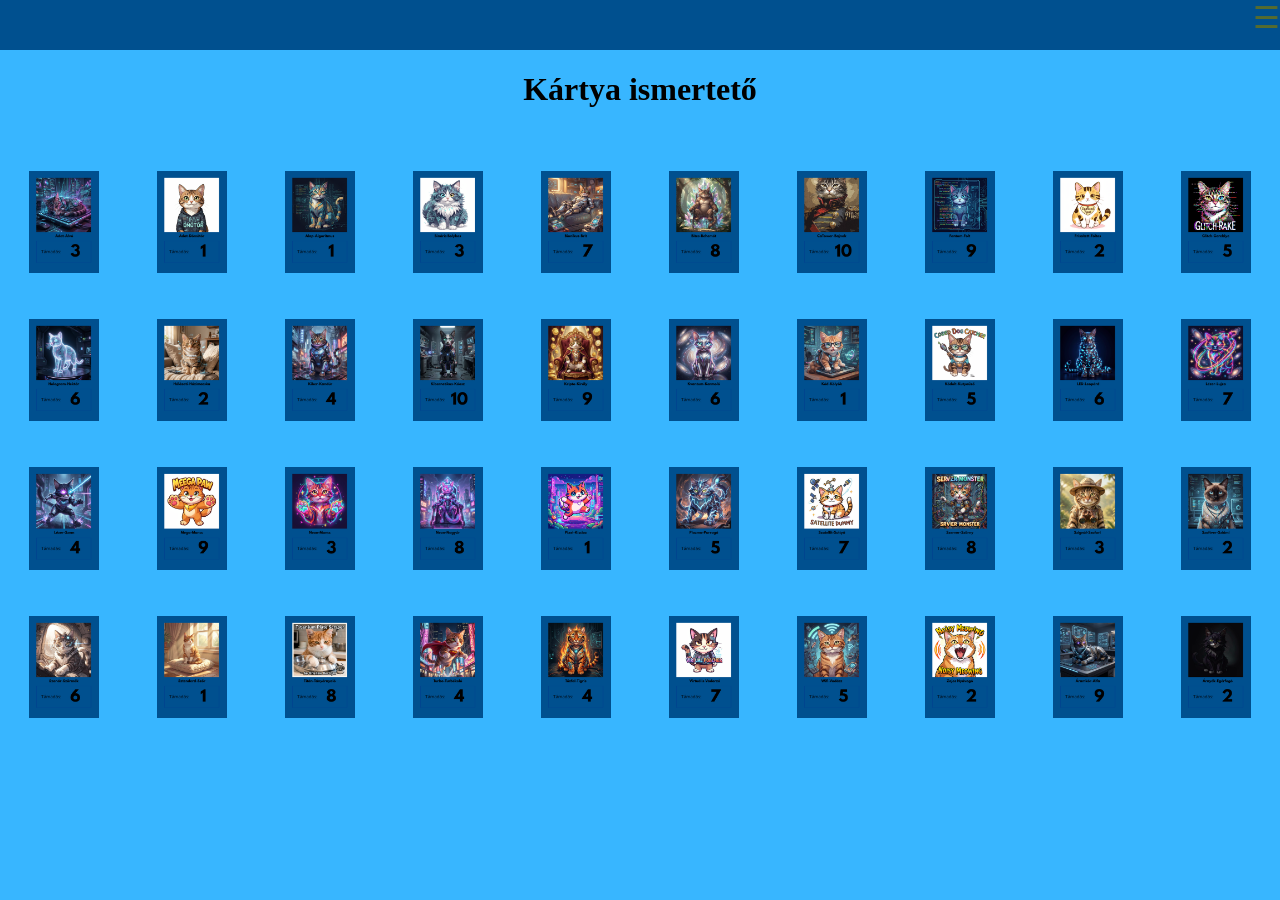
==== kartyaismerteto.html @ f1332776 "tu" ====
<!DOCTYPE html>
<html lang="hu">

<head>
    <meta charset="UTF-8">
    <meta name="viewport" content="width=device-width, initial-scale=1.0">
    <title>CaTower</title>
    <link rel="stylesheet" href="kartya.css">
    <link rel="stylesheet" href="ismert.css">
</head>

<body>
    <nav>

        <div class="grid-2">
            <img src="" alt="">

            <span style="font-size:30px;cursor:pointer" onclick="openNav()">&#9776; </span>


        </div>
        <div id="mySidenav" class="sidenav">
            <a href="javascript:void(0)" class="closebtn" onclick="closeNav()">&times;</a>
            <a href="kartyaweb.html">Szabályzat</a>
            <a href="kartyaJ.php" target="_blank" class="menu-gomb">Játék</a>
            <a href="keszitok.html">Készítők</a>
        </div>



    </nav>

    <script>
        function openNav() {
            document.getElementById("mySidenav").style.width = "250px";
        }

        function closeNav() {
            document.getElementById("mySidenav").style.width = "0";
        }
    </script>

    <h1>Kártya ismertető</h1>

<table>

<tr>
    <td>
        <img class="kep" width="55%" src="./kepek/Adat-Alvó.png" alt="">
    </td>
    <td>
        <img class="kep" width="55%" src="./kepek/Adat-Dömötör.png" alt="">
    </td>
    <td>
        <img class="kep" width="55%" src="./kepek/Alap-Algoritmus.png" alt="">
    </td>
    <td>
        <img class="kep" width="55%" src="./kepek/Bináris Bolyhos.png" alt="">
    </td>
    <td>
        <img class="kep" width="55%" src="./kepek/Bionikus-Brit.png" alt="">
    </td>
    <td>
        <img class="kep" width="55%" src="./kepek/Bites-Behemót.png" alt="">
    </td>
    <td>
        <img class="kep" width="55%" src="./kepek/CaTower-Bajnok.png" alt="">
    </td>
    <td>
        <img class="kep" width="55%" src="./kepek/Fantom-Folt.png" alt="">
    </td>
    <td>
        <img class="kep" width="55%" src="./kepek/Frissített-Foltos.png" alt="">
    </td>
    <td>
        <img class="kep" width="55%" src="./kepek/Glitch-Gereblye.png" alt="">
    </td>
</tr>
<tr>
    <td>
        <img class="kep" width="55%" src="./kepek/Hologram-Hektór.png" alt="">
    </td>
    <td>
        <img class="kep" width="55%" src="./kepek/Hálózati-Házimacska.png" alt="">
    </td>
    <td>
        <img class="kep" width="55%" src="./kepek/Kiber-Kandúr.png" alt="">
    </td>
    <td>
        <img class="kep" width="55%" src="./kepek/Kibernetikus-Káosz.png" alt="">
    </td>
    <td>
        <img class="kep" width="55%" src="./kepek/Kripto-Király.png" alt="">
    </td>
    <td>
        <img class="kep" width="55%" src="./kepek/Kvantum-Karmoló.png" alt="">
    </td>
    <td>
        <img class="kep" width="55%" src="./kepek/Kód-Kölyök.png" alt="">
    </td>
    <td>
        <img class="kep" width="55%" src="./kepek/Kódolt-Kutyaűző.png" alt="">
    </td>
    <td>
        <img class="kep" width="55%" src="./kepek/LED-Leopárd.png" alt="">
    </td>
    <td>
        <img class="kep" width="55%" src="./kepek/Lézer-Lujza.png" alt="">
    </td>
</tr>
<tr>
    <td>
        <img class="kep" width="55%" src="./kepek/Lézer-Szem.png" alt="">
    </td>
    <td>
        <img class="kep" width="55%" src="./kepek/Mega-Mancs.png" alt="">
    </td>
    <td>
        <img class="kep" width="55%" src="./kepek/Neon-Mancs.png" alt="">
    </td>
    <td>
        <img class="kep" width="55%" src="./kepek/Neon-Nagyúr.png" alt="">
    </td>
    <td>
        <img class="kep" width="55%" src="./kepek/Pixel-Kiscica.png" alt="">
    </td>
    <td>
        <img class="kep" width="55%" src="./kepek/Plazma-Purrogó.png" alt="">
    </td>
    <td>
        <img class="kep" width="55%" src="./kepek/Szatellit-Suttyó .png" alt="">
    </td>
    <td>
        <img class="kep" width="55%" src="./kepek/Szerver-Szörny.png" alt="">
    </td>
    <td>
        <img class="kep" width="55%" src="./kepek/Szignál-Szafari .png" alt="">
    </td>
    <td>
        <img class="kep" width="55%" src="./kepek/Szoftver-Sziámi.png" alt="">
    </td>
</tr>
<tr>
    <td>
        <img class="kep" width="55%" src="./kepek/Szonár-Szőrmók.png" alt="">
    </td>
    <td>
        <img class="kep" width="55%" src="./kepek/Sztenderd-Szőr.png" alt="">
    </td>
    <td>
        <img class="kep" width="55%" src="./kepek/Titán-Tányérnyaló.png" alt="">
    </td>
    <td>
        <img class="kep" width="55%" src="./kepek/Turbo-Turbékoló.png" alt="">
    </td>
    <td>
        <img class="kep" width="55%" src="./kepek/Tűzfal-Tigris.png" alt="">
    </td>
    <td>
        <img class="kep" width="55%" src="./kepek/Virtuális-Vadorzó.png" alt="">
    </td>
    <td>
        <img class="kep" width="55%" src="./kepek/Wifi-Vadász.png" alt="">
    </td>
    <td>
        <img class="kep" width="55%" src="./kepek/Zajos Nyávogó.png" alt="">
    </td>
    <td>
        <img class="kep" width="55%" src="./kepek/Áramkör-Alfa.png" alt="">
    </td>
    <td>
        <img class="kep" width="55%" src="./kepek/Árnyék-Egérfogó.png" alt="">
    </td>
</tr>
</table>


</body>

</html>
---- kartya.css ----
body {
  background-color: #38b6ff;
  text-align: center;
  margin: 0px;
}
nav {
  text-align: center;
  color: rgb(255, 255, 255);
}
nav {
  background-color: #00508f;
  height: 50px;
  padding: none;
  color: darkolivegreen;
  margin: none;
}

.nav-container {
  display: flex;
  justify-content: center;
  align-items: center;
  gap: 30px;
}

nav a {
  color: white;
  text-decoration: none;
  font-weight: bold;
  padding: 10px 20px;
  transition: 0.3s;
}

nav a:hover {
  background-color: #00508f;
  color: lightblue;
}
.sidenav {
  height: 100%;
  width: 0;
  position: fixed;
  z-index: 1;
  top: 0;
  right: 0;
  background-color: #00508f;
  overflow-x: hidden;
  transition: 0.5s;
  padding-top: 60px;
}

.sidenav a {
  padding: 8px 8px 8px 32px;
  text-decoration: none;
  font-size: 25px;
  color: #818181;
  display: block;
  transition: 0.3s;
}

.sidenav a:hover {
  color: #f1f1f1;
}

.sidenav .closebtn {
  position: absolute;
  top: 0;
  right: 25px;
  font-size: 36px;
  margin-left: 50px;
}

@media screen and (max-height: 450px) {
  .sidenav {
    padding-top: 15px;
  }
  .sidenav a {
    font-size: 18px;
  }
}
.grid-2 {
  display: grid;
  grid-template-columns: repeat(2, 1fr);
}
span {
  text-align: right;
}

.asztal {
  text-align: center;
  font-family: sans-serif;
  background: #38b6ff;
  color: white;
}

.kartya {
  display: inline-block;
  width: 120px;
  height: 170px;
  border: 2px solid #00ffcc;
  border-radius: 10px;
  background-size: cover;
  background-position: center;
  background-repeat: no-repeat;
}
.leforditott {
  background: #333;
  color: white;
}

.kartya-blokk {
  display: inline-block;
  margin: 15px;
  vertical-align: top;
}
.info {
  color: #ffff00;
  font-weight: bold;
  margin: 20px;
}
button {
  background: #00ffcc;
  border: none;
  padding: 5px 15px;
  cursor: pointer;
  font-weight: bold;
}
#szoveg{
  font-size: 18px;
  text-align: left;
}
h2{
  text-align: left;
}
---- ismert.css ----
body {
    background-color: #38b6ff;
    text-align: center;
    margin: 0px;
}

table{
    border: none;
    border-collapse: separate;
    border-spacing: 0px 40px;
}

.kep:hover{
    transform: scale(1.6);
    transition: 0.3s;
}
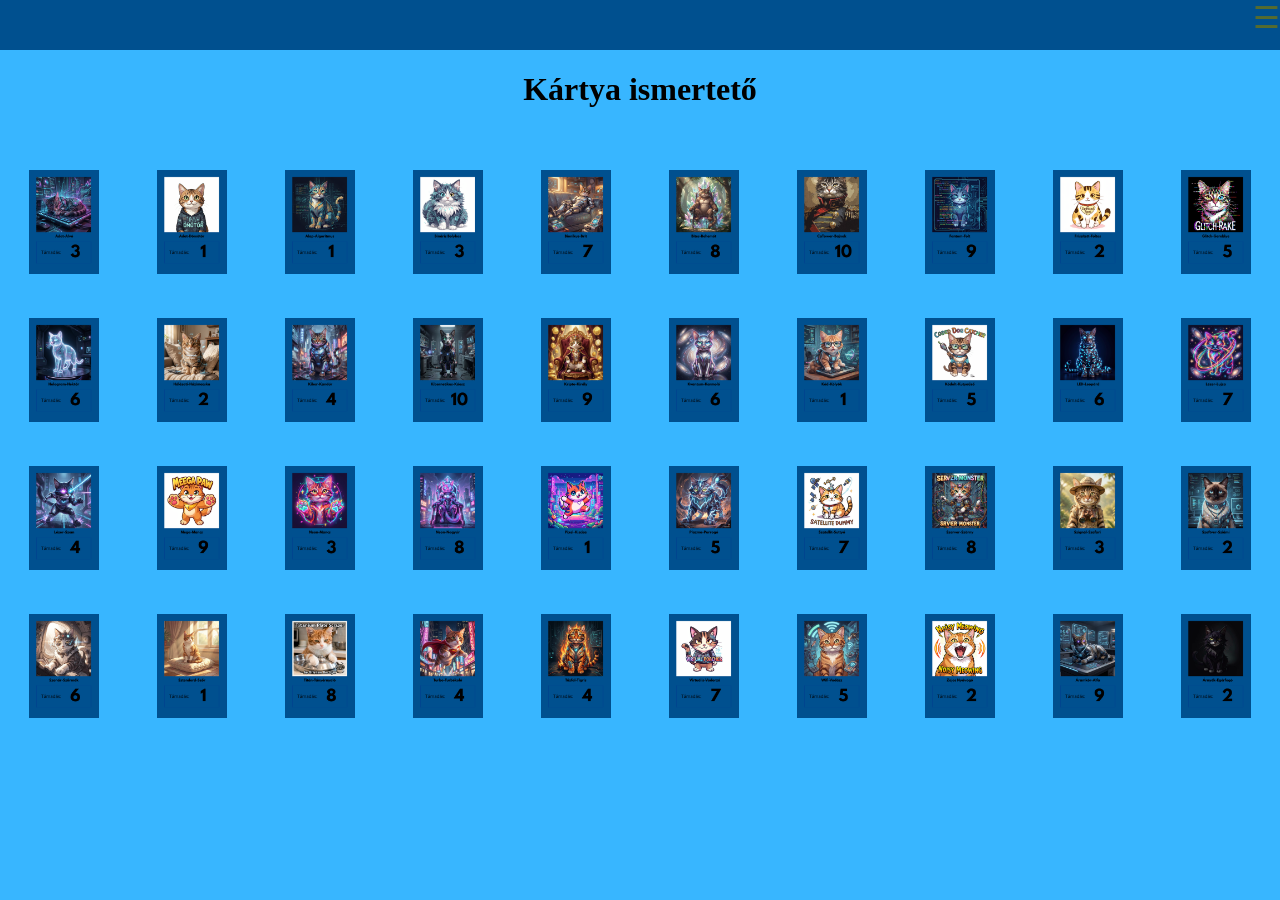
==== commit 6e6ec6bb: "ert" ====
--- a/kartyaismerteto.html
+++ b/kartyaismerteto.html
@@ -41,7 +41,6 @@
     </script>
 
     <h1>Kártya ismertető</h1>
-
 <table>
 
 <tr>
--- a/kartya.css
+++ b/kartya.css
@@ -95,7 +95,7 @@
   display: inline-block;
   width: 120px;
   height: 170px;
-  border: 2px solid #00ffcc;
+  border: 2px solid #052e46;
   border-radius: 10px;
   background-size: cover;
   background-position: center;
@@ -112,12 +112,12 @@
   vertical-align: top;
 }
 .info {
-  color: #ffff00;
+  color: #e7e79c;
   font-weight: bold;
   margin: 20px;
 }
 button {
-  background: #00ffcc;
+  background: #075a8a;
   border: none;
   padding: 5px 15px;
   cursor: pointer;
@@ -129,4 +129,9 @@
 }
 h2{
   text-align: left;
+}
+.vissza{
+  text-decoration: none;  
+  color: #54a6d6;
+  background-color: #052e46;
 }
--- a/ismert.css
+++ b/ismert.css
@@ -5,12 +5,19 @@
 }
 
 table{
-    border: none;
+    margin-left: auto;
+    margin-right: auto;
     border-collapse: separate;
     border-spacing: 0px 40px;
 }
 
 .kep:hover{
-    transform: scale(1.6);
+    transform: scale(1.8);
     transition: 0.3s;
+    position: relative;
+    z-index: 10;
+}
+td{
+    padding: 0px;
+    margin: 0px;
 }
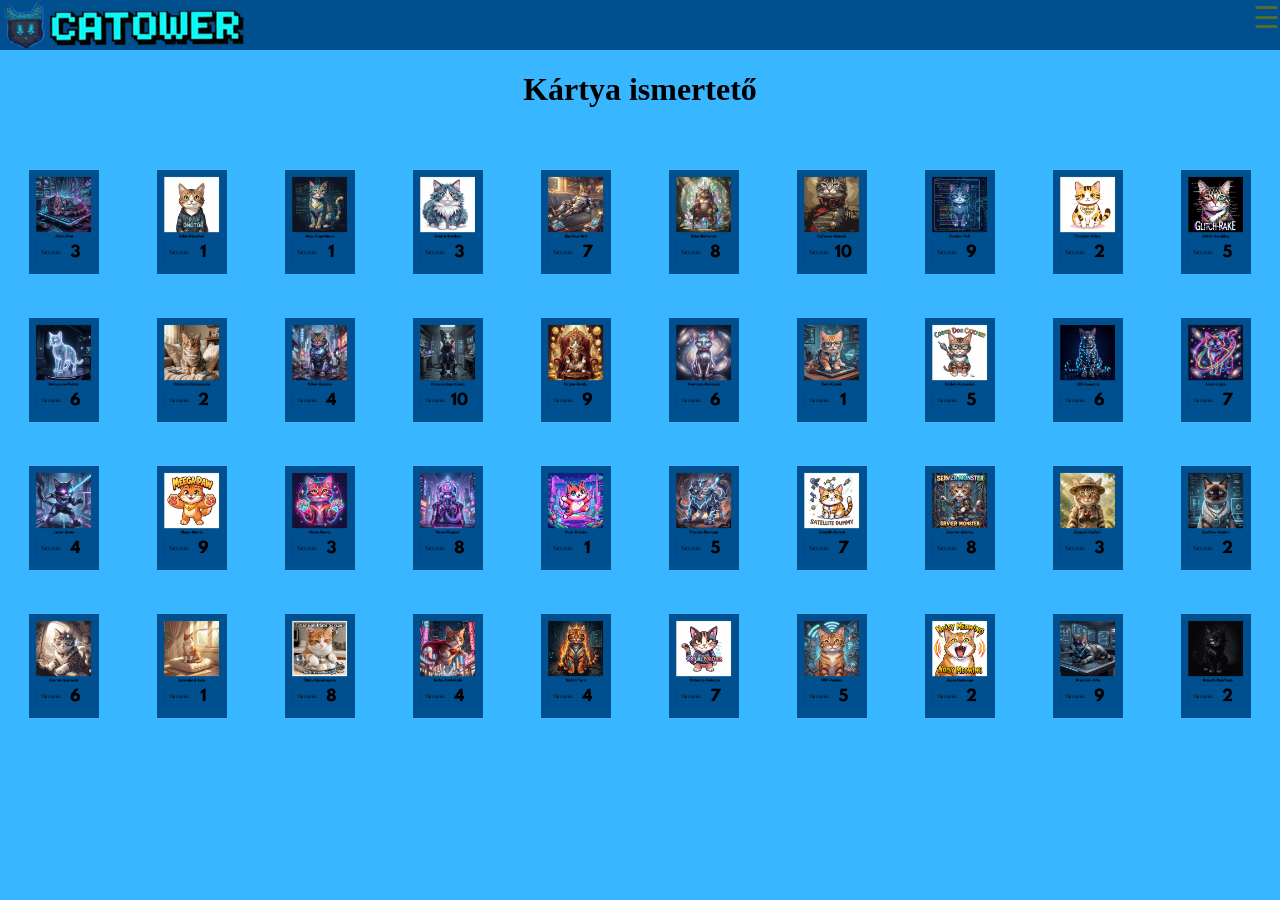
==== commit 765ff00b: "rt" ====
--- a/kartyaismerteto.html
+++ b/kartyaismerteto.html
@@ -13,7 +13,7 @@
     <nav>
 
         <div class="grid-2">
-            <img src="" alt="">
+            <img src="./kepek/logo.png" alt="">
 
             <span style="font-size:30px;cursor:pointer" onclick="openNav()">&#9776; </span>
 
@@ -21,9 +21,13 @@
         </div>
         <div id="mySidenav" class="sidenav">
             <a href="javascript:void(0)" class="closebtn" onclick="closeNav()">&times;</a>
+            <a href="index.html">Főoldal</a>
             <a href="kartyaweb.html">Szabályzat</a>
             <a href="kartyaJ.php" target="_blank" class="menu-gomb">Játék</a>
             <a href="keszitok.html">Készítők</a>
+            <div class="something">
+                <br><br><br><br><br><br><br><br><br><br><br><br><br><br><br><br><br><br><br><br><br><br><br><br><br><br><br><br><br><br><br><br><br><br><br><br><br><br><br><br>
+           </div>
         </div>
 
 
@@ -127,13 +131,13 @@
         <img class="kep" width="55%" src="./kepek/Plazma-Purrogó.png" alt="">
     </td>
     <td>
-        <img class="kep" width="55%" src="./kepek/Szatellit-Suttyó .png" alt="">
+        <img class="kep" width="55%" src="./kepek/Szatellit-Suttyó.png" alt="">
     </td>
     <td>
         <img class="kep" width="55%" src="./kepek/Szerver-Szörny.png" alt="">
     </td>
     <td>
-        <img class="kep" width="55%" src="./kepek/Szignál-Szafari .png" alt="">
+        <img class="kep" width="55%" src="./kepek/Szignál-Szafari.png" alt="">
     </td>
     <td>
         <img class="kep" width="55%" src="./kepek/Szoftver-Sziámi.png" alt="">
--- a/kartya.css
+++ b/kartya.css
@@ -134,4 +134,8 @@
   text-decoration: none;  
   color: #54a6d6;
   background-color: #052e46;
+}
+.something{
+  background-image: url(./kepek/Névtelen\ terv.png);
+  color: invisible;
 }
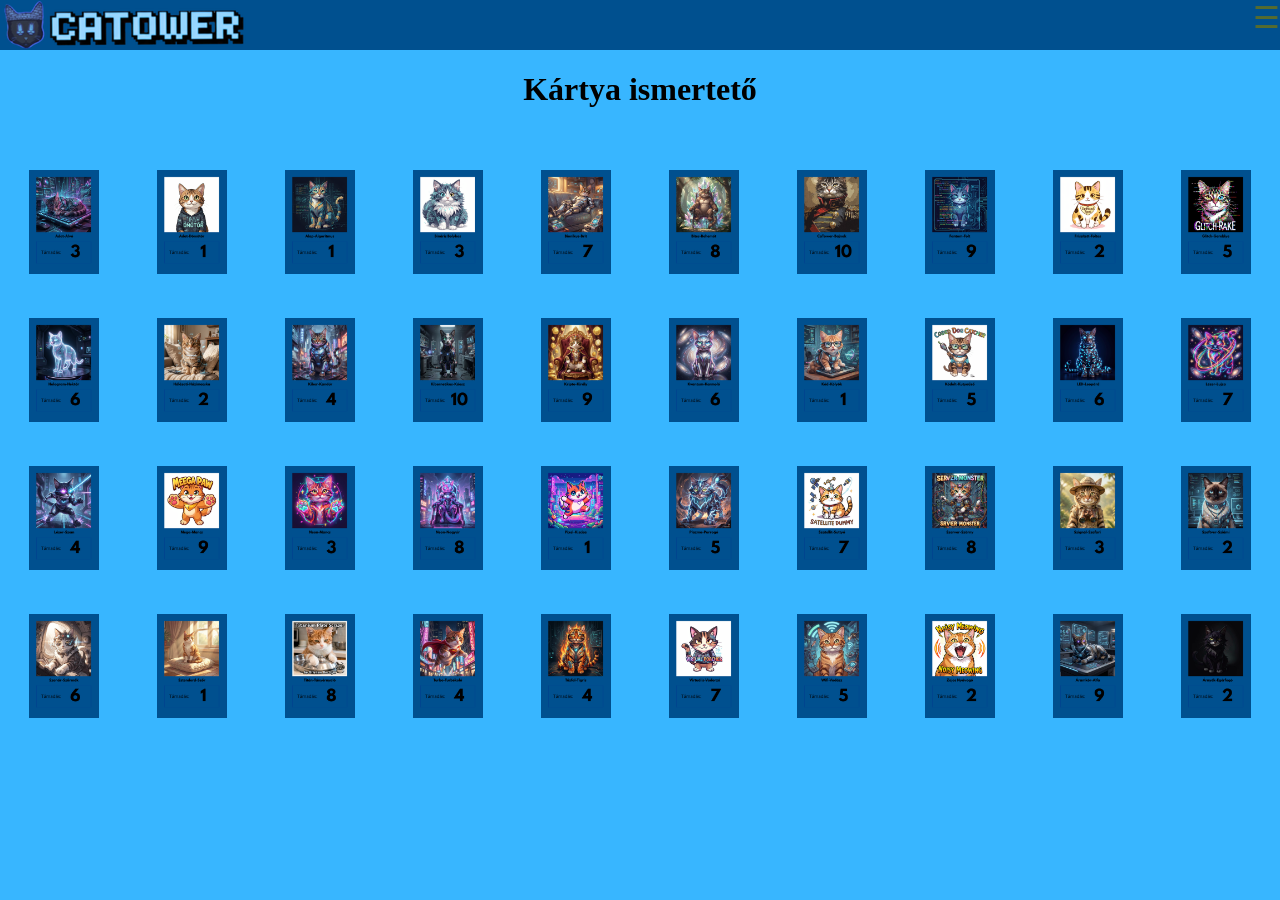
==== commit 1db38878: "qwe" ====
--- a/kartyaismerteto.html
+++ b/kartyaismerteto.html
@@ -13,7 +13,7 @@
     <nav>
 
         <div class="grid-2">
-            <img src="./kepek/logo.png" alt="">
+            <img src="./kepek/logo2.png" alt="">
 
             <span style="font-size:30px;cursor:pointer" onclick="openNav()">&#9776; </span>
 
--- a/kartya.css
+++ b/kartya.css
@@ -101,6 +101,12 @@
   background-position: center;
   background-repeat: no-repeat;
 }
+.kartya:hover {
+  transform: scale(1.8);
+  transition: 0.3s;
+  position: relative;
+  z-index: 10;
+}
 .leforditott {
   background: #333;
   color: white;
@@ -123,19 +129,19 @@
   cursor: pointer;
   font-weight: bold;
 }
-#szoveg{
+#szoveg {
   font-size: 18px;
   text-align: left;
 }
-h2{
+h2 {
   text-align: left;
 }
-.vissza{
-  text-decoration: none;  
+.vissza {
+  text-decoration: none;
   color: #54a6d6;
   background-color: #052e46;
 }
-.something{
+.something {
   background-image: url(./kepek/Névtelen\ terv.png);
   color: invisible;
-}+}
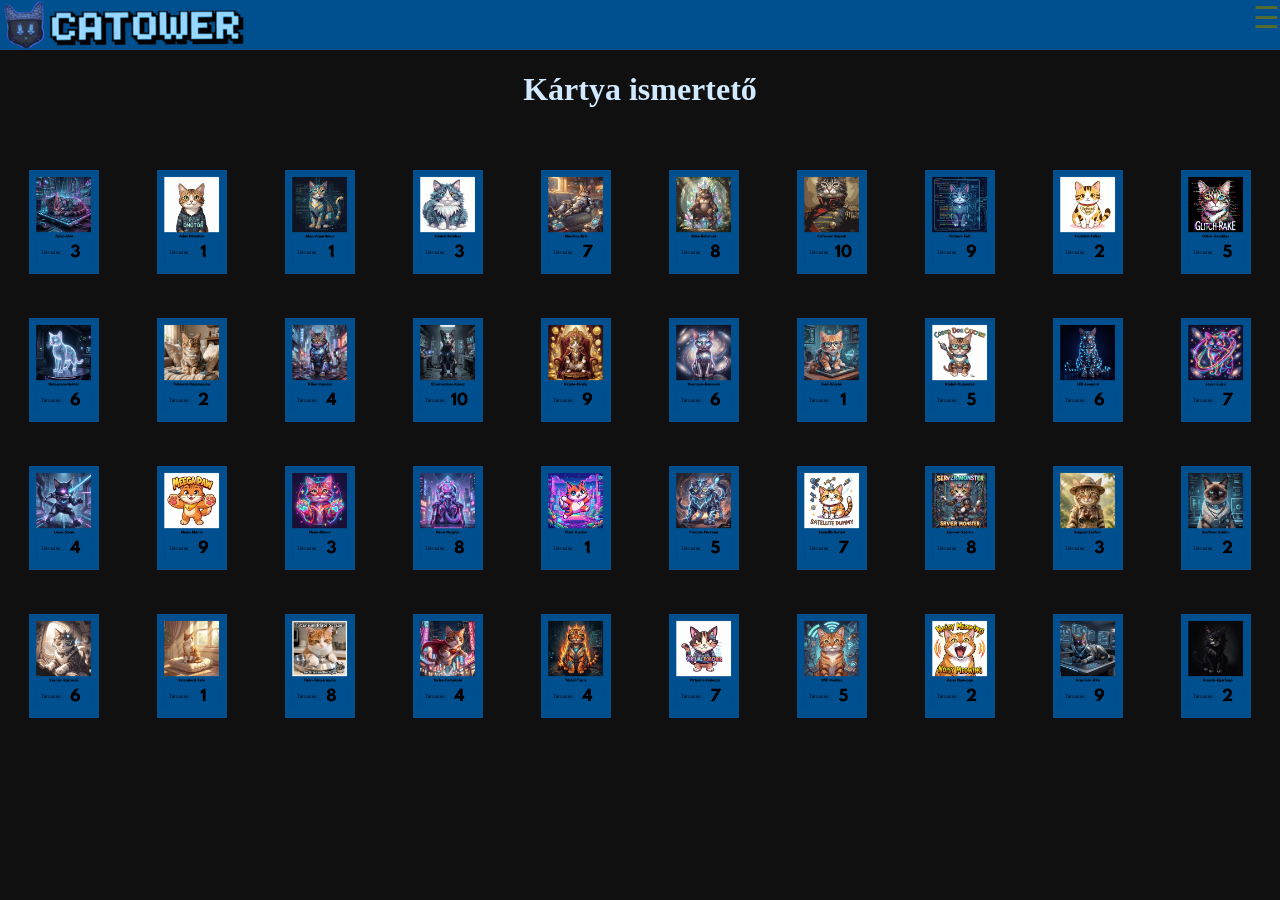
==== commit 7299259b: "4z" ====
--- a/kartyaismerteto.html
+++ b/kartyaismerteto.html
@@ -7,6 +7,14 @@
     <title>CaTower</title>
     <link rel="stylesheet" href="kartya.css">
     <link rel="stylesheet" href="ismert.css">
+    <style>
+        body{
+            background-color: #101010;
+        }
+        h1{
+            color:rgb(210, 234, 255);
+        }
+    </style>
 </head>
 
 <body>
